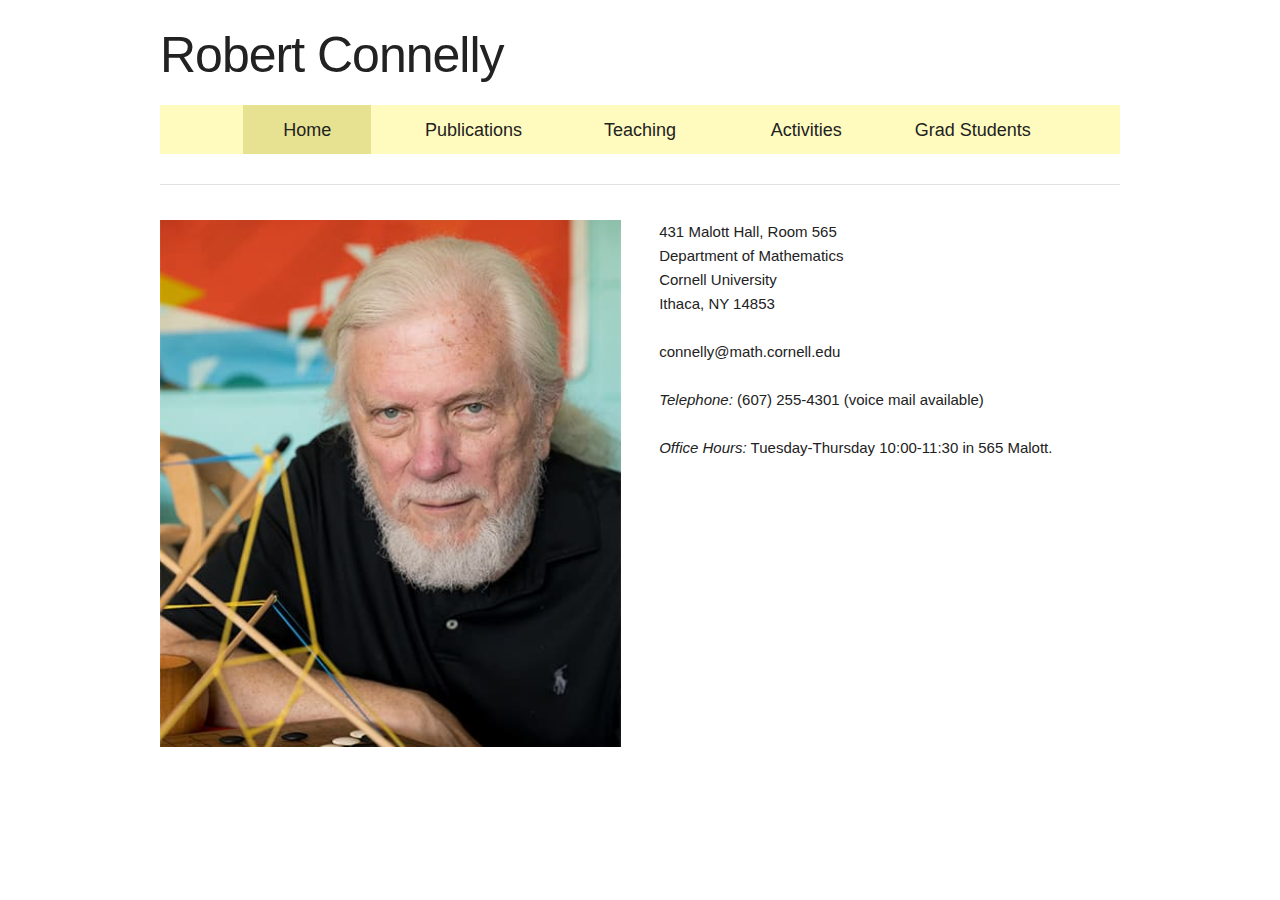
==== index.html @ 5c816b5a "initial draft" ====
<!DOCTYPE html>
<html lang="en">
<head>

  <meta charset="utf-8">
  <title>Robert Connelly</title>
  <meta name="description" content="">
  <meta name="author" content="">

  <meta name="viewport" content="width=device-width, initial-scale=1">

  <link rel="stylesheet" href="css/normalize.css">
  <link rel="stylesheet" href="css/skeleton.css">
  <link rel="stylesheet" href="css/rc.css">

  <link rel="icon" type="image/png" href="images/favicon.ico">

</head>
<body>

  <div class='container'>

    <p></p>

    <h1>Robert Connelly</h1>


    <div class='row navrow'>
      <div class='one columns navcol'>  &nbsp; </div>
      <div class='two columns navcol navselect'> <span><a href='index.html' class='navlink'>Home</a></span> </div>
      <div class='two columns navcol'> <span><a href='publications.html' class='navlink'>Publications</a></span> </div>
      <div class='two columns navcol'> <span><a href='teaching.html' class='navlink'>Teaching</a></span> </div>
      <div class='two columns navcol'> <span><a href='activities.html' class='navlink'>Activities</a></span> </div>
      <div class='two columns navcol'> <span><a href='students.html' class='navlink'>Grad Students</a> </span> </div>
      <div class='one columns navcol'>  &nbsp; </div>
    </div>

    <hr>

    <div class='row'>

      <div class='six columns'>
        <img style='width:100%;' src='images/robert-connelly.jpg'></img>
      </div>

      <div class='six columns'>
        <p>
          431 Malott Hall, Room 565 <br>
          Department of Mathematics <br>
          Cornell University <br>
          Ithaca, NY 14853 <br>
          <br>
          connelly@math.cornell.edu <br> <br>
          <i>Telephone:</i> (607) 255-4301 (voice mail available) <br>

          <br>
          <i>Office Hours:</i> Tuesday-Thursday 10:00-11:30 in 565 Malott. <br>

        </p>

      </div>

    </div>

  </div>

</body>
</html>
---- css/skeleton.css ----
/*
* Skeleton V2.0.4
* Copyright 2014, Dave Gamache
* www.getskeleton.com
* Free to use under the MIT license.
* http://www.opensource.org/licenses/mit-license.php
* 12/29/2014
*/


/* Table of contents
––––––––––––––––––––––––––––––––––––––––––––––––––
- Grid
- Base Styles
- Typography
- Links
- Buttons
- Forms
- Lists
- Code
- Tables
- Spacing
- Utilities
- Clearing
- Media Queries
*/


/* Grid
–––––––––––––––––––––––––––––––––––––––––––––––––– */
.container {
  position: relative;
  width: 100%;
  max-width: 960px;
  margin: 0 auto;
  padding: 0 20px;
  box-sizing: border-box; }
.column,
.columns {
  width: 100%;
  float: left;
  box-sizing: border-box; }

/* For devices larger than 400px */
@media (min-width: 400px) {
  .container {
    width: 85%;
    padding: 0; }
}

/* For devices larger than 550px */
@media (min-width: 550px) {
  .container {
    width: 80%; }
  .column,
  .columns {
    margin-left: 4%; }
  .column:first-child,
  .columns:first-child {
    margin-left: 0; }

  .one.column,
  .one.columns                    { width: 4.66666666667%; }
  .two.columns                    { width: 13.3333333333%; }
  .three.columns                  { width: 22%;            }
  .four.columns                   { width: 30.6666666667%; }
  .five.columns                   { width: 39.3333333333%; }
  .six.columns                    { width: 48%;            }
  .seven.columns                  { width: 56.6666666667%; }
  .eight.columns                  { width: 65.3333333333%; }
  .nine.columns                   { width: 74.0%;          }
  .ten.columns                    { width: 82.6666666667%; }
  .eleven.columns                 { width: 91.3333333333%; }
  .twelve.columns                 { width: 100%; margin-left: 0; }

  .one-third.column               { width: 30.6666666667%; }
  .two-thirds.column              { width: 65.3333333333%; }

  .one-half.column                { width: 48%; }

  /* Offsets */
  .offset-by-one.column,
  .offset-by-one.columns          { margin-left: 8.66666666667%; }
  .offset-by-two.column,
  .offset-by-two.columns          { margin-left: 17.3333333333%; }
  .offset-by-three.column,
  .offset-by-three.columns        { margin-left: 26%;            }
  .offset-by-four.column,
  .offset-by-four.columns         { margin-left: 34.6666666667%; }
  .offset-by-five.column,
  .offset-by-five.columns         { margin-left: 43.3333333333%; }
  .offset-by-six.column,
  .offset-by-six.columns          { margin-left: 52%;            }
  .offset-by-seven.column,
  .offset-by-seven.columns        { margin-left: 60.6666666667%; }
  .offset-by-eight.column,
  .offset-by-eight.columns        { margin-left: 69.3333333333%; }
  .offset-by-nine.column,
  .offset-by-nine.columns         { margin-left: 78.0%;          }
  .offset-by-ten.column,
  .offset-by-ten.columns          { margin-left: 86.6666666667%; }
  .offset-by-eleven.column,
  .offset-by-eleven.columns       { margin-left: 95.3333333333%; }

  .offset-by-one-third.column,
  .offset-by-one-third.columns    { margin-left: 34.6666666667%; }
  .offset-by-two-thirds.column,
  .offset-by-two-thirds.columns   { margin-left: 69.3333333333%; }

  .offset-by-one-half.column,
  .offset-by-one-half.columns     { margin-left: 52%; }

}


/* Base Styles
–––––––––––––––––––––––––––––––––––––––––––––––––– */
/* NOTE
html is set to 62.5% so that all the REM measurements throughout Skeleton
are based on 10px sizing. So basically 1.5rem = 15px :) */
html {
  font-size: 62.5%; }
body {
  font-size: 1.5em; /* currently ems cause chrome bug misinterpreting rems on body element */
  line-height: 1.6;
  font-weight: 400;
  font-family: "Raleway", "HelveticaNeue", "Helvetica Neue", Helvetica, Arial, sans-serif;
  color: #222; }


/* Typography
–––––––––––––––––––––––––––––––––––––––––––––––––– */
h1, h2, h3, h4, h5, h6 {
  margin-top: 0;
  margin-bottom: 2rem;
  font-weight: 300; }
h1 { font-size: 4.0rem; line-height: 1.2;  letter-spacing: -.1rem;}
h2 { font-size: 3.6rem; line-height: 1.25; letter-spacing: -.1rem; }
h3 { font-size: 3.0rem; line-height: 1.3;  letter-spacing: -.1rem; }
h4 { font-size: 2.4rem; line-height: 1.35; letter-spacing: -.08rem; }
h5 { font-size: 1.8rem; line-height: 1.5;  letter-spacing: -.05rem; }
h6 { font-size: 1.5rem; line-height: 1.6;  letter-spacing: 0; }

/* Larger than phablet */
@media (min-width: 550px) {
  h1 { font-size: 5.0rem; }
  h2 { font-size: 4.2rem; }
  h3 { font-size: 3.6rem; }
  h4 { font-size: 3.0rem; }
  h5 { font-size: 2.4rem; }
  h6 { font-size: 1.5rem; }
}

p {
  margin-top: 0; }


/* Links
–––––––––––––––––––––––––––––––––––––––––––––––––– */
a {
  color: #1EAEDB; }
a:hover {
  color: #0FA0CE; }


/* Buttons
–––––––––––––––––––––––––––––––––––––––––––––––––– */
.button,
button,
input[type="submit"],
input[type="reset"],
input[type="button"] {
  display: inline-block;
  height: 38px;
  padding: 0 30px;
  color: #555;
  text-align: center;
  font-size: 11px;
  font-weight: 600;
  line-height: 38px;
  letter-spacing: .1rem;
  text-transform: uppercase;
  text-decoration: none;
  white-space: nowrap;
  background-color: transparent;
  border-radius: 4px;
  border: 1px solid #bbb;
  cursor: pointer;
  box-sizing: border-box; }
.button:hover,
button:hover,
input[type="submit"]:hover,
input[type="reset"]:hover,
input[type="button"]:hover,
.button:focus,
button:focus,
input[type="submit"]:focus,
input[type="reset"]:focus,
input[type="button"]:focus {
  color: #333;
  border-color: #888;
  outline: 0; }
.button.button-primary,
button.button-primary,
input[type="submit"].button-primary,
input[type="reset"].button-primary,
input[type="button"].button-primary {
  color: #FFF;
  background-color: #33C3F0;
  border-color: #33C3F0; }
.button.button-primary:hover,
button.button-primary:hover,
input[type="submit"].button-primary:hover,
input[type="reset"].button-primary:hover,
input[type="button"].button-primary:hover,
.button.button-primary:focus,
button.button-primary:focus,
input[type="submit"].button-primary:focus,
input[type="reset"].button-primary:focus,
input[type="button"].button-primary:focus {
  color: #FFF;
  background-color: #1EAEDB;
  border-color: #1EAEDB; }


/* Forms
–––––––––––––––––––––––––––––––––––––––––––––––––– */
input[type="email"],
input[type="number"],
input[type="search"],
input[type="text"],
input[type="tel"],
input[type="url"],
input[type="password"],
textarea,
select {
  height: 38px;
  padding: 6px 10px; /* The 6px vertically centers text on FF, ignored by Webkit */
  background-color: #fff;
  border: 1px solid #D1D1D1;
  border-radius: 4px;
  box-shadow: none;
  box-sizing: border-box; }
/* Removes awkward default styles on some inputs for iOS */
input[type="email"],
input[type="number"],
input[type="search"],
input[type="text"],
input[type="tel"],
input[type="url"],
input[type="password"],
textarea {
  -webkit-appearance: none;
     -moz-appearance: none;
          appearance: none; }
textarea {
  min-height: 65px;
  padding-top: 6px;
  padding-bottom: 6px; }
input[type="email"]:focus,
input[type="number"]:focus,
input[type="search"]:focus,
input[type="text"]:focus,
input[type="tel"]:focus,
input[type="url"]:focus,
input[type="password"]:focus,
textarea:focus,
select:focus {
  border: 1px solid #33C3F0;
  outline: 0; }
label,
legend {
  display: block;
  margin-bottom: .5rem;
  font-weight: 600; }
fieldset {
  padding: 0;
  border-width: 0; }
input[type="checkbox"],
input[type="radio"] {
  display: inline; }
label > .label-body {
  display: inline-block;
  margin-left: .5rem;
  font-weight: normal; }


/* Lists
–––––––––––––––––––––––––––––––––––––––––––––––––– */
ul {
  list-style: circle inside; }
ol {
  list-style: decimal inside; }
ol, ul {
  padding-left: 0;
  margin-top: 0; }
ul ul,
ul ol,
ol ol,
ol ul {
  margin: 1.5rem 0 1.5rem 3rem;
  font-size: 90%; }
li {
  margin-bottom: 1rem; }


/* Code
–––––––––––––––––––––––––––––––––––––––––––––––––– */
code {
  padding: .2rem .5rem;
  margin: 0 .2rem;
  font-size: 90%;
  white-space: nowrap;
  background: #F1F1F1;
  border: 1px solid #E1E1E1;
  border-radius: 4px; }
pre > code {
  display: block;
  padding: 1rem 1.5rem;
  white-space: pre; }


/* Tables
–––––––––––––––––––––––––––––––––––––––––––––––––– */
th,
td {
  padding: 12px 15px;
  text-align: left;
  border-bottom: 1px solid #E1E1E1; }
th:first-child,
td:first-child {
  padding-left: 0; }
th:last-child,
td:last-child {
  padding-right: 0; }


/* Spacing
–––––––––––––––––––––––––––––––––––––––––––––––––– */
button,
.button {
  margin-bottom: 1rem; }
input,
textarea,
select,
fieldset {
  margin-bottom: 1.5rem; }
pre,
blockquote,
dl,
figure,
table,
p,
ul,
ol,
form {
  margin-bottom: 2.5rem; }


/* Utilities
–––––––––––––––––––––––––––––––––––––––––––––––––– */
.u-full-width {
  width: 100%;
  box-sizing: border-box; }
.u-max-full-width {
  max-width: 100%;
  box-sizing: border-box; }
.u-pull-right {
  float: right; }
.u-pull-left {
  float: left; }


/* Misc
–––––––––––––––––––––––––––––––––––––––––––––––––– */
hr {
  margin-top: 3rem;
  margin-bottom: 3.5rem;
  border-width: 0;
  border-top: 1px solid #E1E1E1; }


/* Clearing
–––––––––––––––––––––––––––––––––––––––––––––––––– */

/* Self Clearing Goodness */
.container:after,
.row:after,
.u-cf {
  content: "";
  display: table;
  clear: both; }


/* Media Queries
–––––––––––––––––––––––––––––––––––––––––––––––––– */
/*
Note: The best way to structure the use of media queries is to create the queries
near the relevant code. For example, if you wanted to change the styles for buttons
on small devices, paste the mobile query code up in the buttons section and style it
there.
*/


/* Larger than mobile */
@media (min-width: 400px) {}

/* Larger than phablet (also point when grid becomes active) */
@media (min-width: 550px) {}

/* Larger than tablet */
@media (min-width: 750px) {}

/* Larger than desktop */
@media (min-width: 1000px) {}

/* Larger than Desktop HD */
@media (min-width: 1200px) {}
---- css/rc.css ----
.navrow {
  background-color: #FFFBBE;
}

.navcol {
  background-color: #FFFBBE;
  text-align: center;

  padding-top: 10px;
  padding-bottom: 10px;
  font-size: 1.2em;
}

.navcol.navselect {
  background-color: #E7E292;
}


.navlink {
  text-decoration: none;
  color: #222;
}

span {
  display: inline-block;
  vertical-align: middle;
  line-height:normal;
}
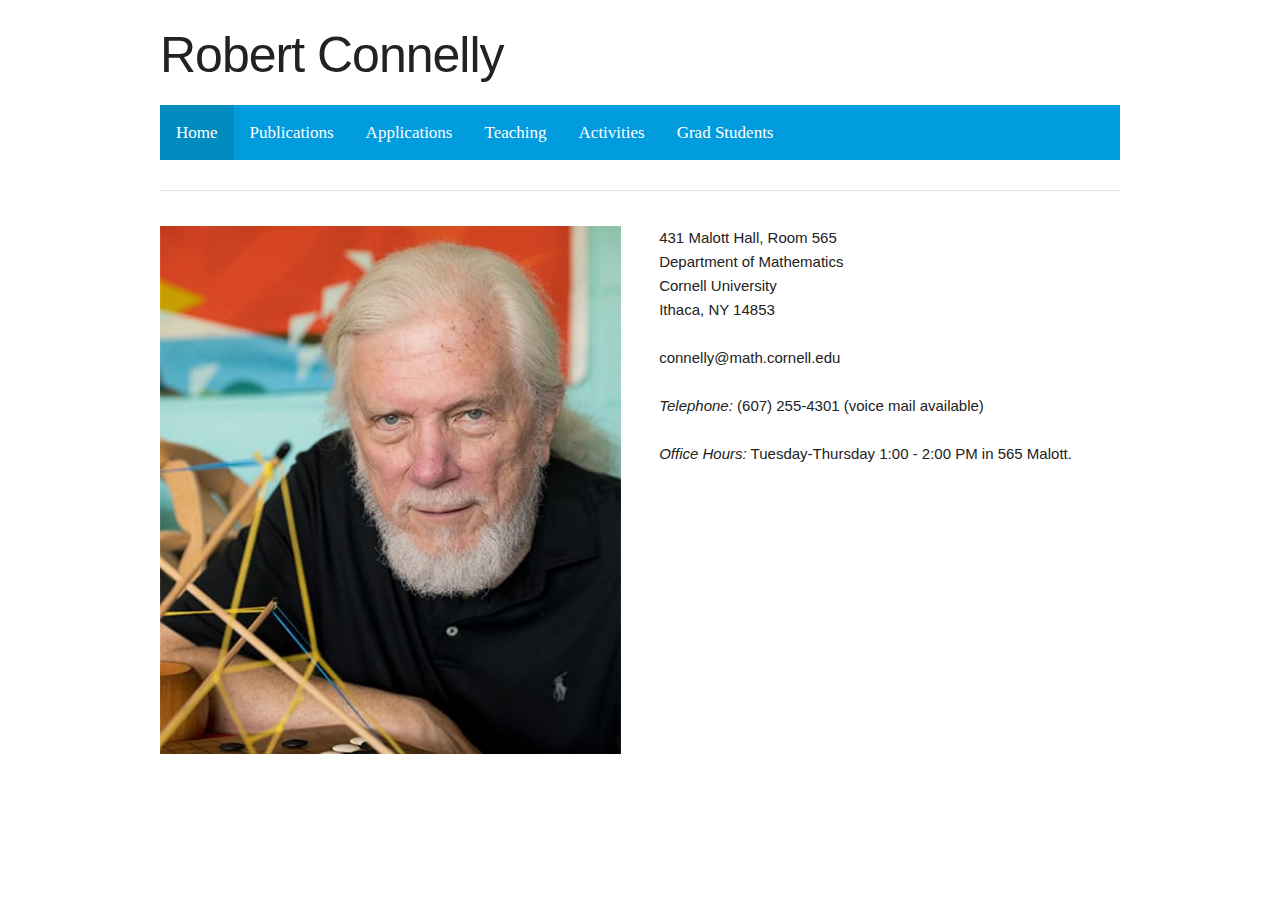
==== commit a257fd01: "Merge branch 'main' of https://github.com/abramconnelly/Connelly-web-site into main" ====
--- a/index.html
+++ b/index.html
@@ -12,8 +12,20 @@
   <link rel="stylesheet" href="css/normalize.css">
   <link rel="stylesheet" href="css/skeleton.css">
   <link rel="stylesheet" href="css/rc.css">
+  <link rel="stylesheet" href="css/navbar.css">
 
   <link rel="icon" type="image/png" href="images/favicon.ico">
+
+  <script>
+		function openDrawerMenu(){
+			var x = document.getElementById("mainNavBar");
+			if (x.className === "navBar"){
+				x.className += " responsive";
+			} else {
+				x.className = "navBar";
+			}
+		}
+  </script>
 
 </head>
 <body>
@@ -24,16 +36,28 @@
 
     <h1>Robert Connelly</h1>
 
+      <!-- <div class='one columns navcol'>  &nbsp; </div> -->
+    <div class='navBar' id='mainNavBar'>
+       <a href='index.html' class='current-nav'>Home</a>
+       <a href='publications.html' >Publications</a>
+       <a href='application.html' >Applications</a>
+       <a href='teaching.html' >Teaching</a>
+       <a href='activities.html' >Activities</a>
+       <a href='students.html' >Grad Students</a>
+       <a href="javascript:void(0);" class="icon" onclick="openDrawerMenu()">&#9776;</a>
+    </div>
 
+    <!--
     <div class='row navrow'>
-      <div class='one columns navcol'>  &nbsp; </div>
       <div class='two columns navcol navselect'> <span><a href='index.html' class='navlink'>Home</a></span> </div>
       <div class='two columns navcol'> <span><a href='publications.html' class='navlink'>Publications</a></span> </div>
+      <div class='two columns navcol'> <span><a href='application.html' class='navlink'>Applications</a></span> </div>
       <div class='two columns navcol'> <span><a href='teaching.html' class='navlink'>Teaching</a></span> </div>
       <div class='two columns navcol'> <span><a href='activities.html' class='navlink'>Activities</a></span> </div>
       <div class='two columns navcol'> <span><a href='students.html' class='navlink'>Grad Students</a> </span> </div>
-      <div class='one columns navcol'>  &nbsp; </div>
     </div>
+    -->
+      <!-- <div class='one columns navcol'>  &nbsp; </div> -->
 
     <hr>
 
@@ -54,7 +78,7 @@
           <i>Telephone:</i> (607) 255-4301 (voice mail available) <br>
 
           <br>
-          <i>Office Hours:</i> Tuesday-Thursday 10:00-11:30 in 565 Malott. <br>
+          <i>Office Hours:</i> Tuesday-Thursday 1:00 - 2:00 PM in 565 Malott. <br>
 
         </p>
 
--- a/css/navbar.css
+++ b/css/navbar.css
@@ -0,0 +1,97 @@
+/*
+The MIT License (MIT)
+
+Copyright (c) 2023 Gavin Michael (https://codepen.io/GavinMichael/pen/zZejxX)
+
+Permission is hereby granted, free of charge, to any person obtaining a copy
+of this software and associated documentation files (the "Software"), to deal
+in the Software without restriction, including without limitation the rights
+to use, copy, modify, merge, publish, distribute, sublicense, and/or sell
+copies of the Software, and to permit persons to whom the Software is
+furnished to do so, subject to the following conditions:
+
+The above copyright notice and this permission notice shall be included in all
+copies or substantial portions of the Software.
+
+THE SOFTWARE IS PROVIDED "AS IS", WITHOUT WARRANTY OF ANY KIND, EXPRESS OR
+IMPLIED, INCLUDING BUT NOT LIMITED TO THE WARRANTIES OF MERCHANTABILITY,
+FITNESS FOR A PARTICULAR PURPOSE AND NONINFRINGEMENT. IN NO EVENT SHALL THE
+AUTHORS OR COPYRIGHT HOLDERS BE LIABLE FOR ANY CLAIM, DAMAGES OR OTHER
+LIABILITY, WHETHER IN AN ACTION OF CONTRACT, TORT OR OTHERWISE, ARISING FROM,
+OUT OF OR IN CONNECTION WITH THE SOFTWARE OR THE USE OR OTHER DEALINGS IN THE
+SOFTWARE.
+*/
+
+.navBar{
+  background-color: #009cde; 
+  overflow: hidden;
+}
+
+/*Floats each item to the left with padding of 14 & 16 px.
+Removes the underline with text decoration = none.*/
+.navBar a{
+  float: left;
+  color: white;
+  padding: 14px 16px;
+  text-decoration: none;
+  font-size: 17px;
+  font-family: Tahoma;
+}
+
+/*Background color change during hover state*/
+.navBar a:hover{
+  background-color: white;
+  color: #009cde;
+}
+
+/*Hides the menu Icon which will show when the nav needs to be responsive*/
+.navBar .icon{
+  display: none;
+}
+
+.navBar .current-nav {
+  background-color: #008cbe;
+}
+
+/*Set your custom screen width here replacing 700*/
+@media (max-width: 700px){
+/*Ignores the first link (which is Home) in the div and       applies 'display = none' to everything else.   Basically hiding everything but Home*/
+
+  /*
+  .navBar a:not(:first-child){
+    display: none;
+  }
+  */
+
+  .navBar a:not(.current-nav){
+    display: none;
+  }
+
+  .navBar .current-nav {
+    background-color: #009cde;
+  }
+
+
+/*Brings the menu icon into view and floats it to the right*/
+  .navBar a.icon{
+    display: block; float: right;
+  }
+  
+/*The navBar class will be changed to 'navBar responsive' using JS. This chunk of CSS makes the menu icon stay where it is by making the position absolute within it's parent 'right top corner'. Without this, the icon will get kicked around when the items are collapsed and expanded*/
+  .navBar.responsive {
+    position: relative;
+  }
+  .navBar.responsive a.icon {
+    position: absolute;
+    right: 0;
+    top: 0;
+  }
+  
+/*Removes the originally set float and brings them to view*/
+  .navBar.responsive a {
+    float: none;
+    display: block;
+    text-align: left;
+  }
+}
+
